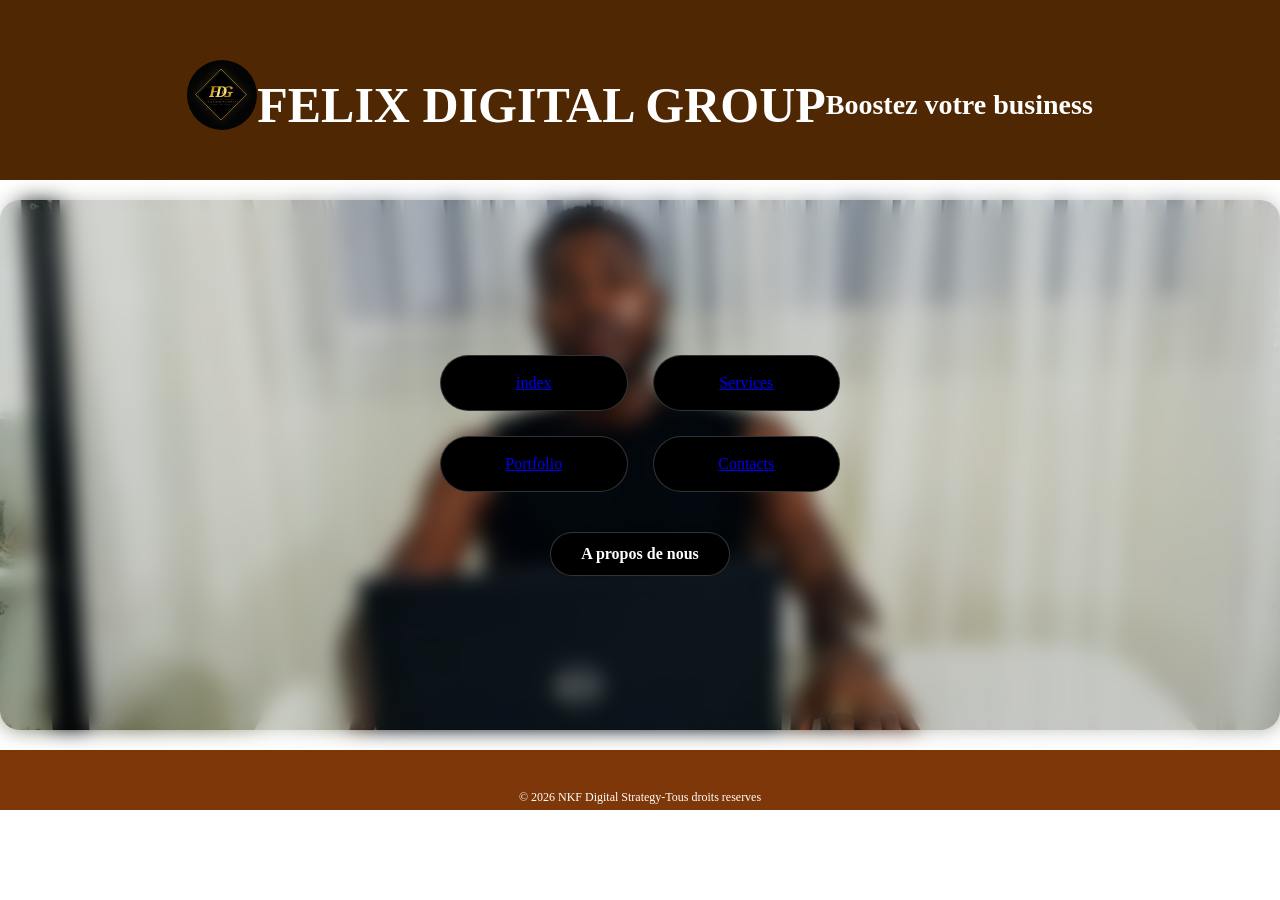
==== index.html @ f21326f7 "Mise a jour titre page" ====
<!doctype html>
<html>
<head>
<meta charset="utf-8">
<meta name="viewport" content="width=device-width,initial-scale=1.0">
<title>Felix Digital Group</title>
<link href="stylesheet.css" rel="stylesheet" type="text/css">
</head>

<body>
	<div id="container">
		<header>
		  <img src="image-logo.jpeg" alt="Logo FDG" class="logo">
<h1>FELIX DIGITAL GROUP</h1>
	  <h3>Boostez votre business</h3>
      </header>
	<section class="hero-blur">
	<div class="menu-grid">
	<div class="menu-item">
		<a href="index.html">index</a>
	</div>
	<div class="menu-item">
	<a href="Services.html">Services</a>
	</div>
	<div class="menu-item">
	<a href="Portfolio.html">Portfolio</a>
	</div>
	<div class="menu-item">
	<a href="Contacts.html">Contacts</a>
	</div>
	</div>
	<div class="about-bottom">
	<a href="apropos.html">A propos de nous</a>
	</div>
		</section>
		
		<footer>
		<p>© 2026 NKF Digital Strategy-Tous droits reserves</p>
	  </footer>
	</div>
</body>
</html>
---- stylesheet.css ----
body{margin: 0;
font-family: Cambria, "Hoefler Text", "Liberation Serif", Times, "Times New Roman", "serif"
}
header{background-color: #502703;
padding: 30px;
display: flex;
justify-content:center;
align-items: center;
height: 150px;
text-align: center;
flex-wrap: wrap;
margin-bottom: 10px;
padding-bottom: 0;
}
.logo{width: 70px;
border-radius: 50%;
height: auto;
margin-bottom: 20px;
}
h1{font-size: 50px;
color: white;
margin: 10px 0;
}
h3{font-size: 28px;
color: white;
margin: 0px;
}
.hero-blur{background-image: url("photo-principale.jpeg");
background-size: cover;
background-position: center;
background-repeat: no-repeat;
min-height: 450px;
border-radius: 20px;
padding: 40px 20px;
margin: 20px 0;
display: flex;
flex-direction: column;
justify-content: center;
align-items: center;
position: relative;
}
.hero-blur::before{content: "";
position: absolute;
top: 0;
left: 0;
width: 100%;
height: 100%;
background-image: url("photo-principale.jpeg");
background-size: cover;
background-position: center;
filter: blur(10px);
border-radius: 20px;
z-index: 0;
}
.hero-blur > *{position: relative;
z-index: 2;
}
.menu-grid{display: grid;
grid-template-columns: 1fr 1fr;
grid-gap: 25px;
max-width: 400px;
width: 100%;
margin-bottom: 40px;
}
.menu-item{background: black;
padding: 18px;text-align: center;
border-radius: 50px;
transition: 0.3s;
border: 1px solid rgba(255,255,255,0.2);
}
.menu-item:hover{background: #5b27eb;
transform: scale(1.05);
}
.about-bottom{text-align: center;
}
.about-bottom a{display: inline-block;
background: black;
color: white;
text-decoration: none;
padding: 12px 30px;
border-radius: 50px;
font-weight: bold;
transition: 0.3s;
border: 1px solid rgba(255,255,255,0.2);
}
.about-bottom a:hover{background: #5b27eb;
transform: scale(1.05);
}
.contact{padding: 50px 20px;
text-align: center;
}
.Portfolio{padding: 50px 20px;
text-align: center;
}
.Services{padding: 50px 20px;
text-align: center;}
.A Propos de nous{padding: 50px 20px;
text-align: center;
}
footer{height: 50px;
background-color:#7D3708;
text-align: center;
line-height: 50px;
bottom: 0px;
width: 100%;
align-items: center;
overflow: visible;
word-wrap: break-word;
margin-top: 10px;
padding-top: 10px;
}
footer p{color: white;
word-break: keep-all;
font-size: 12px;
white-space: nowrap;
text-align: center;
align-items: center;
}
img{max-width: 100%;
	height: auto;
}
@media screen and (max-width:600px){
		header{flex-direction: column;
	height: auto;
	text-align: center;
	}
 h1{font-size: 28px;
	}
 h3{font-size: 18px;}
	.menu-grid{grid-gap: 15px;
	max-width: 260px;
	}
	.menu-item{padding: 12px;
	}
	.menu-item a{font-size: 0.9rem;
	}
	.about-bottom a{padding: 8px 20px;
	font-size: 0.85rem;
	}
	.hero-blur{min-height: 380px;
	}
}
}
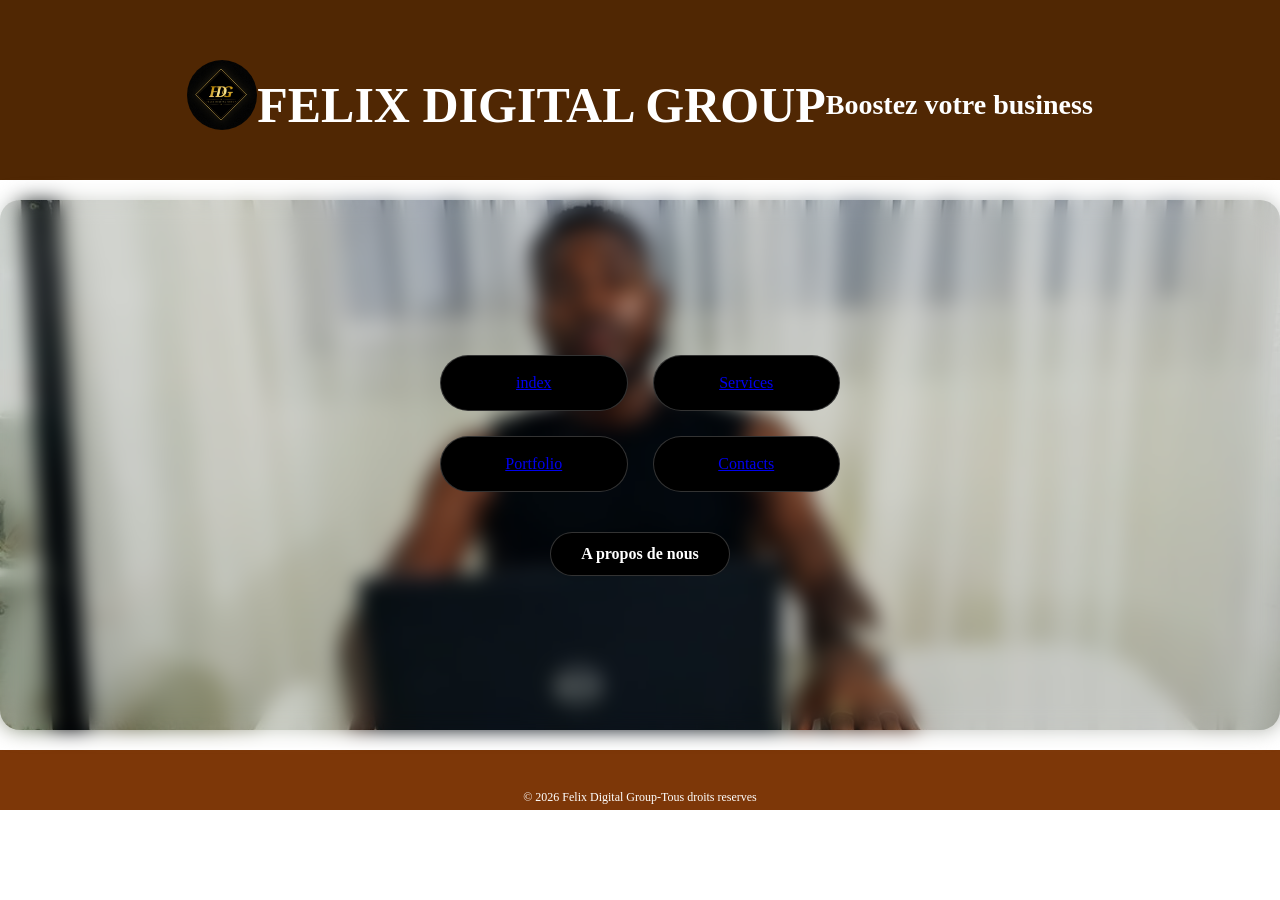
==== commit 8966d832: "correction pied de page" ====
--- a/index.html
+++ b/index.html
@@ -35,7 +35,7 @@
 		</section>
 		
 		<footer>
-		<p>© 2026 NKF Digital Strategy-Tous droits reserves</p>
+		<p>© 2026 Felix Digital Group-Tous droits reserves</p>
 	  </footer>
 	</div>
 </body>
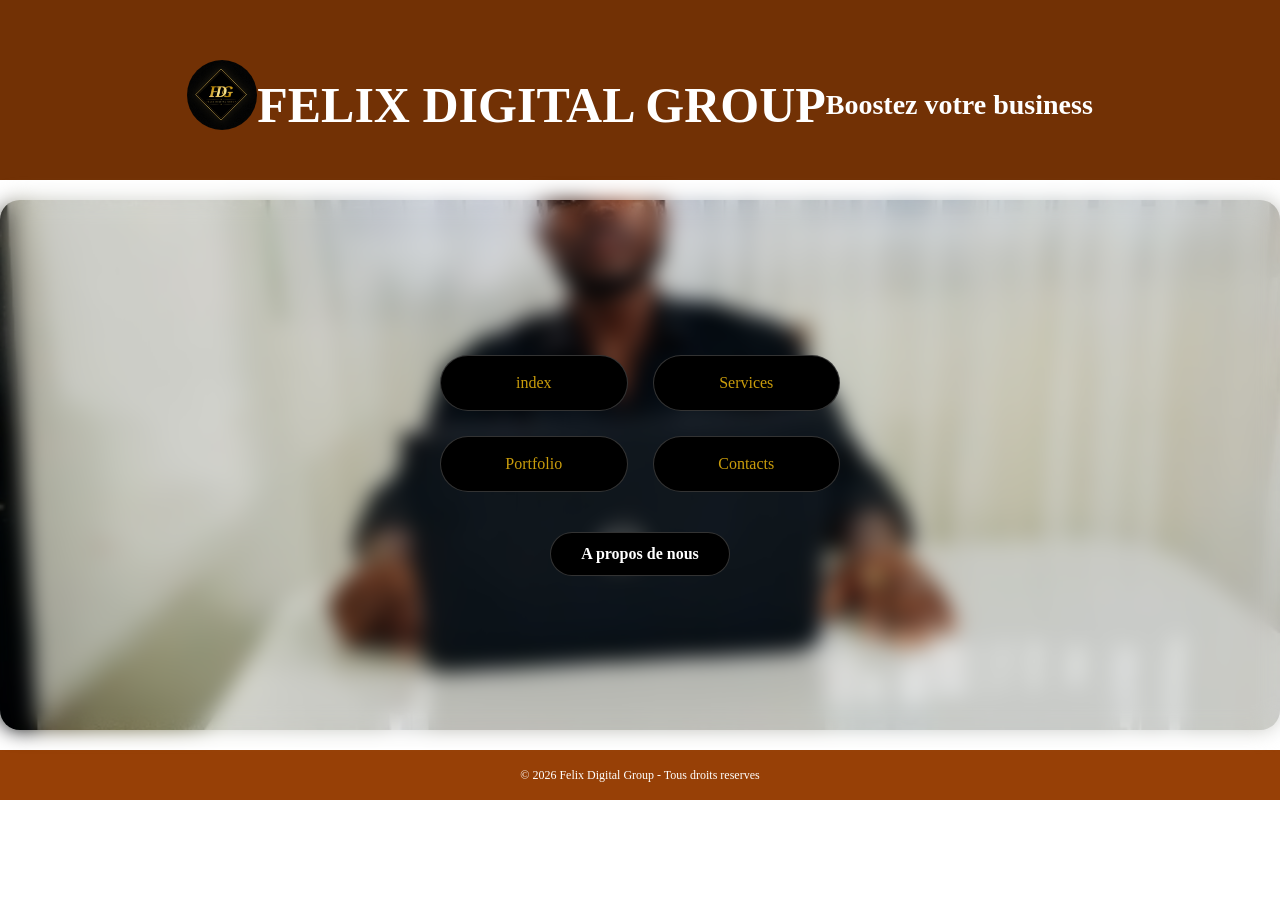
==== commit 156a2440: "fixe css et corrige html" ====
--- a/index.html
+++ b/index.html
@@ -33,10 +33,10 @@
 	<a href="apropos.html">A propos de nous</a>
 	</div>
 		</section>
-		
+	</div>
 		<footer>
-		<p>© 2026 Felix Digital Group-Tous droits reserves</p>
+		<p>© 2026 Felix Digital Group - Tous droits reserves</p>
 	  </footer>
-	</div>
+	
 </body>
 </html>
--- a/stylesheet.css
+++ b/stylesheet.css
@@ -1,7 +1,7 @@
 body{margin: 0;
-font-family: Cambria, "Hoefler Text", "Liberation Serif", Times, "Times New Roman", "serif"
+font-family: Cambria, "Hoefler Text", "Liberation Serif", Times, "Times New Roman", "serif";
 }
-header{background-color: #502703;
+header{background-color: #723105;
 padding: 30px;
 display: flex;
 justify-content:center;
@@ -25,7 +25,7 @@
 color: white;
 margin: 0px;
 }
-.hero-blur{background-image: url("photo-principale.jpeg");
+.hero-blur{background-image: url("photo-principale2.jpeg");
 background-size: cover;
 background-position: center;
 background-repeat: no-repeat;
@@ -45,7 +45,7 @@
 left: 0;
 width: 100%;
 height: 100%;
-background-image: url("photo-principale.jpeg");
+background-image: url("photo-principale2.jpeg");
 background-size: cover;
 background-position: center;
 filter: blur(10px);
@@ -68,7 +68,9 @@
 transition: 0.3s;
 border: 1px solid rgba(255,255,255,0.2);
 }
-.menu-item:hover{background: #5b27eb;
+.menu-item a{color: #C99C0B;
+text-decoration: none;}
+.menu-item:hover{background: #C99C0B;
 transform: scale(1.05);
 }
 .about-bottom{text-align: center;
@@ -83,7 +85,7 @@
 transition: 0.3s;
 border: 1px solid rgba(255,255,255,0.2);
 }
-.about-bottom a:hover{background: #5b27eb;
+.about-bottom a:hover{background: #C99C0B;
 transform: scale(1.05);
 }
 .contact{padding: 50px 20px;
@@ -98,23 +100,16 @@
 text-align: center;
 }
 footer{height: 50px;
-background-color:#7D3708;
-text-align: center;
-line-height: 50px;
-bottom: 0px;
+background-color:#974006;
+display: flex;
+justify-content: center;
+align-items: center;
 width: 100%;
-align-items: center;
-overflow: visible;
-word-wrap: break-word;
-margin-top: 10px;
-padding-top: 10px;
 }
 footer p{color: white;
-word-break: keep-all;
 font-size: 12px;
-white-space: nowrap;
 text-align: center;
-align-items: center;
+margin: 0;
 }
 img{max-width: 100%;
 	height: auto;
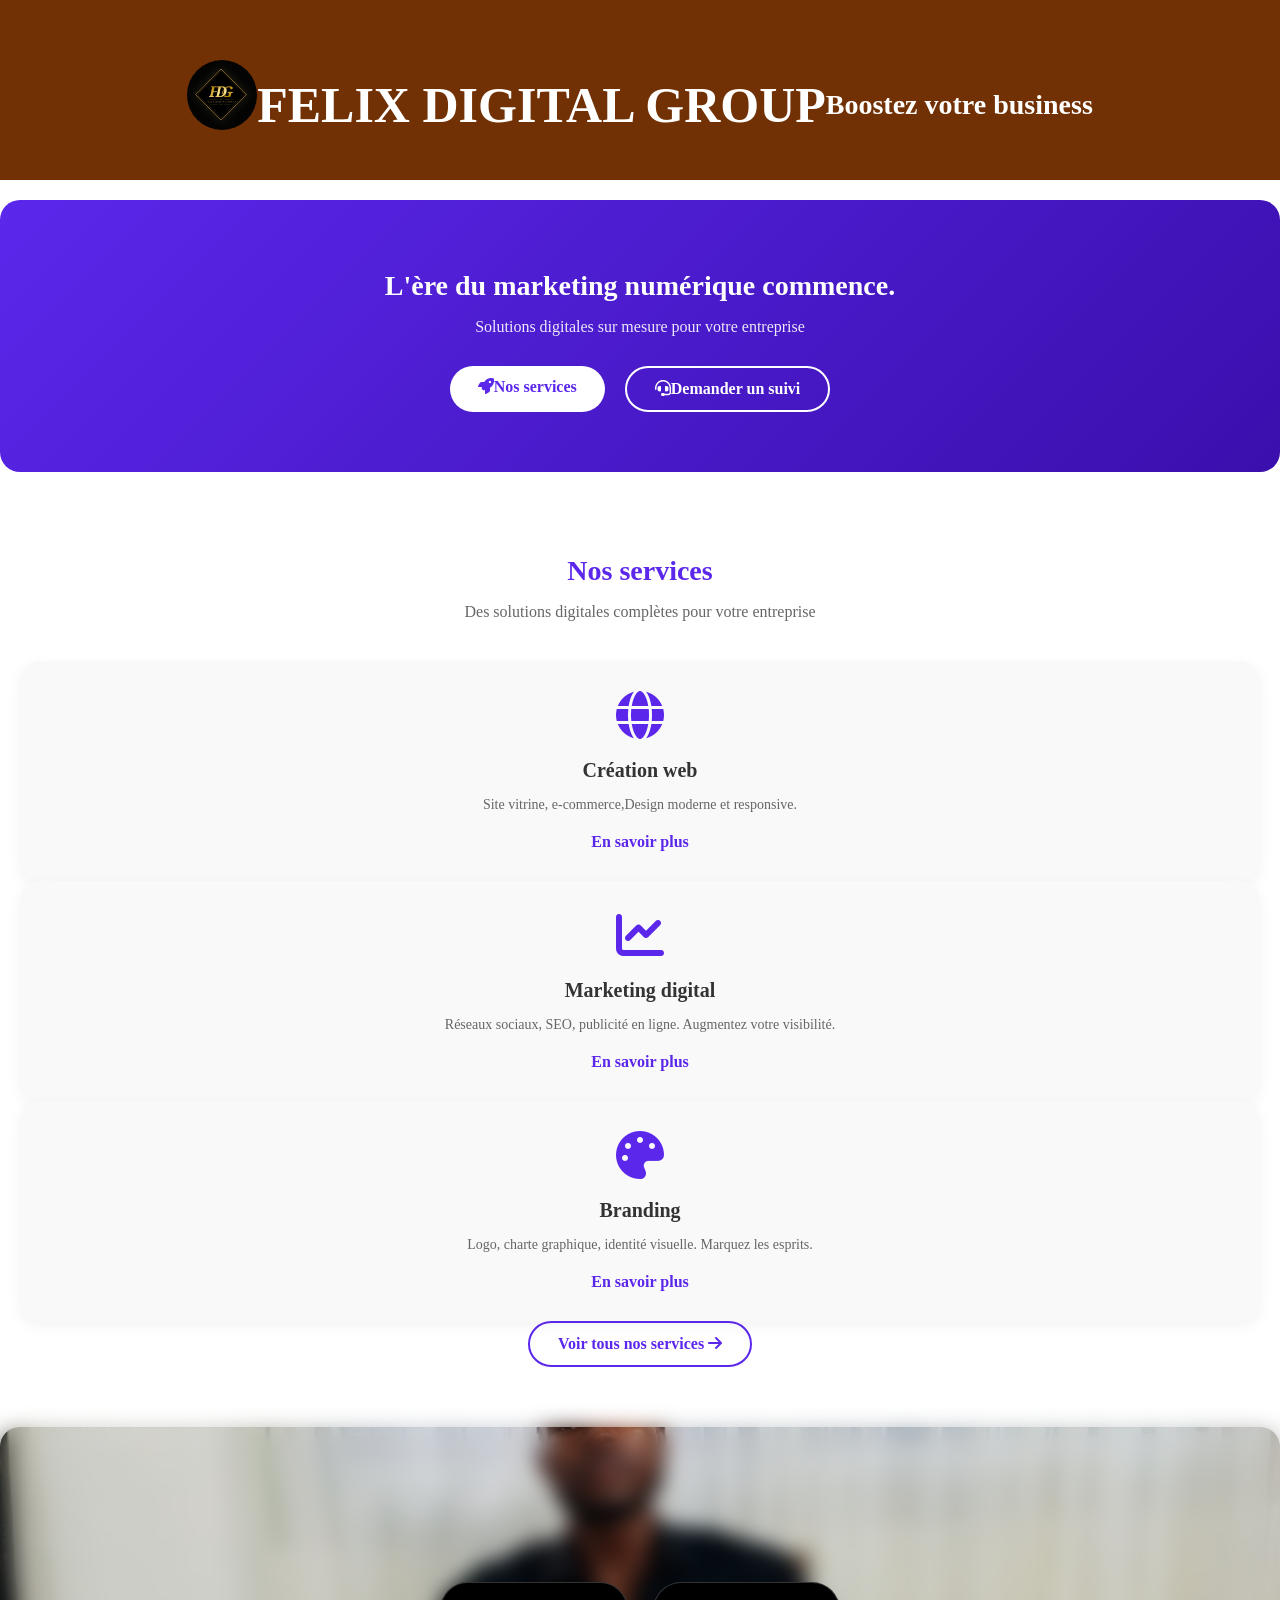
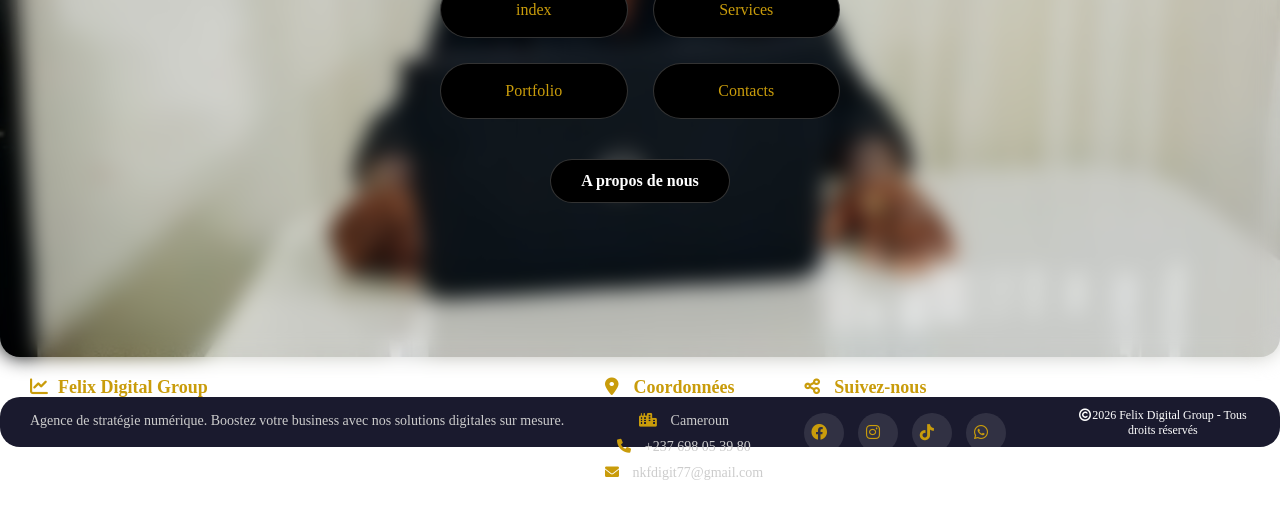
==== commit 63d1041a: "correction css + html" ====
--- a/index.html
+++ b/index.html
@@ -3,8 +3,9 @@
 <head>
 <meta charset="utf-8">
 <meta name="viewport" content="width=device-width,initial-scale=1.0">
-<title>Felix Digital Group</title>
+<title>Felix Digital Group - Agence de strategie numérique</title>
 <link href="stylesheet.css" rel="stylesheet" type="text/css">
+<link rel="stylesheet" href="https://cdnjs.cloudflare.com/ajax/libs/font-awesome/6.0.0/css/all.min.css">
 </head>
 
 <body>
@@ -14,6 +15,39 @@
 <h1>FELIX DIGITAL GROUP</h1>
 	  <h3>Boostez votre business</h3>
       </header>
+	<section class="hero-section">
+		<div class="hero-content">
+			<h1 class="hero-title">L'ère du marketing numérique commence.</h1>
+			<p class="hero-subtitle">Solutions digitales sur mesure pour votre entreprise</p>
+			<div class="hero-buttons">
+			<a href="#services" class="btn-primary"><i class="fas fa-rocket"></i>Nos services</a>
+			<a href="Contacts.html" class="btn-secondary"><i class="fas fa-headset"></i>Demander un suivi</a>
+			</div>
+			</div></section>
+		<section id="services" class="services-section">
+		<h2 class="section-title">Nos services</h2>
+		<p class="section-subtitle">Des solutions digitales complètes pour votre entreprise</p>
+		<div class="service-card">
+		<i class="fas fa-globe"></i>
+		<h3>Création web</h3>
+		<p>Site vitrine, e-commerce,Design moderne et responsive.</p>
+		<a href="Services.html" class="card-link">En savoir plus </a>
+		</div>
+		<div class="service-card">
+		<i class="fas fa-chart-line"></i>
+		<h3>Marketing digital</h3>
+		<p>Réseaux sociaux, SEO, publicité en ligne. Augmentez votre visibilité.</p>
+		<a href="Services.html" class="card-link">En savoir plus </a>
+		</div>
+		<div class="service-card">
+		<i class="fas fa-palette"></i>
+		<h3>Branding</h3>
+		<p>Logo, charte graphique, identité visuelle. Marquez les esprits.</p>
+		<a href="Services.html" class="card-link">En savoir plus </a>
+		</div>
+		<div class="text-center">
+		<a href="Services.html" class="btn-outline">Voir tous nos services <i class="fas fa-arrow-right"></i></a>
+		</div></section>
 	<section class="hero-blur">
 	<div class="menu-grid">
 	<div class="menu-item">
@@ -34,9 +68,34 @@
 	</div>
 		</section>
 	</div>
-		<footer>
-		<p>© 2026 Felix Digital Group - Tous droits reserves</p>
+		<footer class="rich-footer">
+		<div class="footer-content">
+		<div class="footer-column">
+		<h4><i class="fas fa-chart-line"></i>Felix Digital Group</h4>
+		<p>Agence de stratégie numérique. Boostez votre business avec nos solutions digitales sur mesure.</p>
+			</div>
+		<div class="footer-column">
+		<h4><i class="fas fa-map-marker-alt"></i> Coordonnées</h4>
+		<p><i class="fas fa-city"></i> Cameroun</p>
+		<p><i class="fas fa-phone"></i> +237 698 05 39 80</p>
+		<p><i class="fas fa-envelope"></i> nkfdigit77@gmail.com</p>
+		</div>
+		<div class="footer-column">
+		<h4><i class="fas fa-share-alt"></i> Suivez-nous</h4>
+		<div class="social-icons">
+			<a href="#"><i class="fab fa-facebook"></i></a>
+			<a href="#"><i class="fab fa-instagram"></i></a>
+			<a href="#"><i class="fab fa-tiktok"></i></a>
+			<a href="#"><i class="fab fa-whatsapp"></i></a>
+			</div>
+			</div>
+		</div>
+		<div class="footer-bottom">
+		<p><i class="far fa-copyright"></i>2026 Felix Digital Group - Tous droits réservés</p>
+		</div>
+		
 	  </footer>
+	</div>
 	
 </body>
 </html>
--- a/stylesheet.css
+++ b/stylesheet.css
@@ -135,6 +135,166 @@
 	.hero-blur{min-height: 380px;
 	}
 }
+.hero-section{background: linear-gradient(135deg, #5b27eb 0%, #3a0fad 100%);
+border-radius: 20px;
+padding: 60px 30px;
+margin: 20px 0;
+text-align: center;
+color: white;
+}
+.hero-title{font-size: 28px;
+margin-bottom: 15px;
+color: white;
+}
+.hero-subtitle{font-size: 16px;
+margin-bottom: 30px;
+opacity: 0.9;
+}
+.hero-buttons{display: flex;
+gap: 20px;
+justify-content: center;
+flex-wrap: wrap;
+}
+.btn-primary, .btn-secondary{display: inline-block;
+padding: 12px 28px;
+border-radius: 50px;
+text-decoration: none;
+font-weight: bold;
+transition: 0.3s;
+}
+.btn-primary{background: white;
+color: #5b27eb;
+}
+.btn-primary:hover{background: #C99C0B;
+color: white;
+transform: scale(1.05);
+}
+.btn-secondary{background: transparent;
+color: white;
+border: 2px solid white;
+}
+.btn-secondary:hover{background: white;
+color: #5b27eb;
+transform: scale(1.05);
+}
+.services-section{padding: 40px 20px;
+text-align: center;
+}
+.section-title{font-size: 28px;
+color: #5b27eb;
+margin-bottom: 10px;
+}
+.section-subtitle{color: #666;
+margin-bottom: 40px;
+}
+.service-cards{display: grid;
+grid-template-columns: repeat(auto-fit, minmax(250px, 1fr));
+gap: 30px;
+margin-bottom: 30px;
+}
+.service-card{background: #f9f9f9;
+padding: 30px 20px;
+border-radius: 20px;
+text-align: center;
+transition: 0.3s;
+box-shadow: 0 5px 15px rgba(0,0,0,0.05);
+}
+.service-card:hover{transform: translateY(-5px);
+box-shadow: 0 10px 25px rgba(0,0,0,0.1);
+}
+.service-card i{font-size: 48px;
+color: #5b27eb;
+margin-bottom: 20px;
+}
+.service-card h3{font-size: 20px;
+margin-bottom: 15px;
+color: #333;
+}
+.service-card p{font-size: 14px;
+color: #666;
+margin-bottom: 20px;
+}
+.card-link{color: #5b27eb;
+text-decoration: none;
+font-weight: bold;
+}
+.card-link:hover{color: #C99C0B;
+}
+.btn-outline{display: inline-block;
+padding: 12px 28px;
+border: 2px solid #5b27eb;
+border-radius: 50px;
+color: #5b27eb;
+text-decoration: none;
+font-weight: bold;
+transition: 0.3s;
+}
+.btn-outline:hover{background: #5b27eb;
+color: white;
+}
+.text-center{text-align: center;
+}
+.rich-footer{background-color: #1a1a2e;
+color: white;
+border-radius: 20px;
+margin-top: 40px;
+overflow: visible;
+width: 100%;
+}
+.footer-content{display: flex;
+flex-wrap: wrap;
+justify-content: space-between;
+width: 100%;
+box-sizing: border-box;
+padding: 40px 30px;
+}
+.footer-column h4{color: #C99C0B;
+margin-bottom: 15px;
+font-size: 18px;
+}
+.footer-column p{margin: 10px 0;
+font-size: 14px;
+color: #ccc;
+}
+.footer-column i{margin-right: 10px;
+color: #C99C0B;
+}
+.social-icons a{display: inline-block;
+background: rgba(255,255,255,0.1);
+color: white;
+width: 40px;
+height: 40px;
+line-height: 40px;
+text-align: center;
+border-radius: 50%;
+margin-right: 10px;
+transition: 0.3s;
+}
+.social-icons a:hover{background: #C99C0B;
+transform: scale(1.1);
+}
+.footer-bottom{text-align: center;
+padding: 20px;
+border-top: 1px solid rgba(255,255,255,0.1);
+font-size: 12px;
+color: #888;
+}
+@media (max-width: 600px){.hero-section{padding: 40px 20px;
+	}
+	.hero-title{font-size: 22px;
+	}
+	.hero-bottons{flex-direction: column;
+	align-items: center;
+	}
+	.btn-primary, .btn-secondary{width: 80%;
+	}
+	.services-cards{grid-template-columns: 1fr;
+	}
+	.footer-content{grid-template-columns: 1fr;
+	text-align: center;
+	}
+	.footer-column i{margin-right: 5px;
+	}
 }
 
 
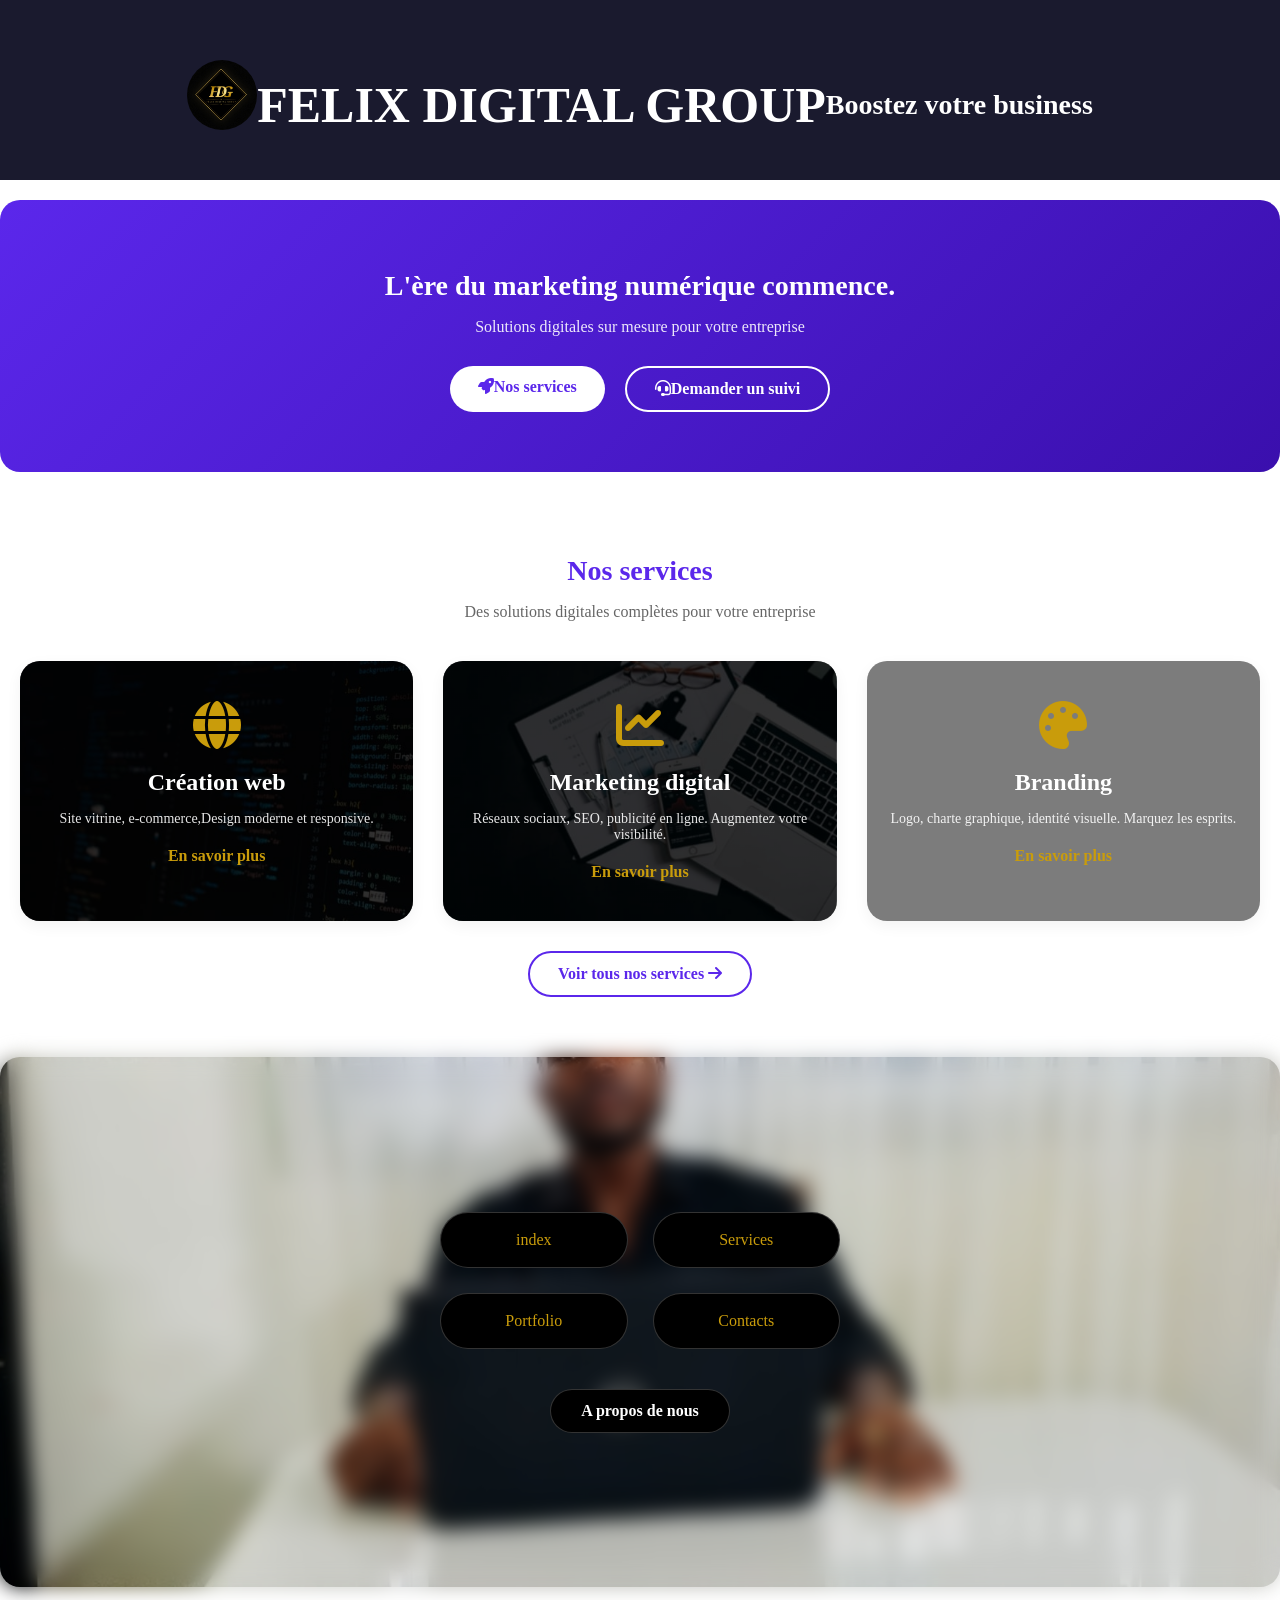
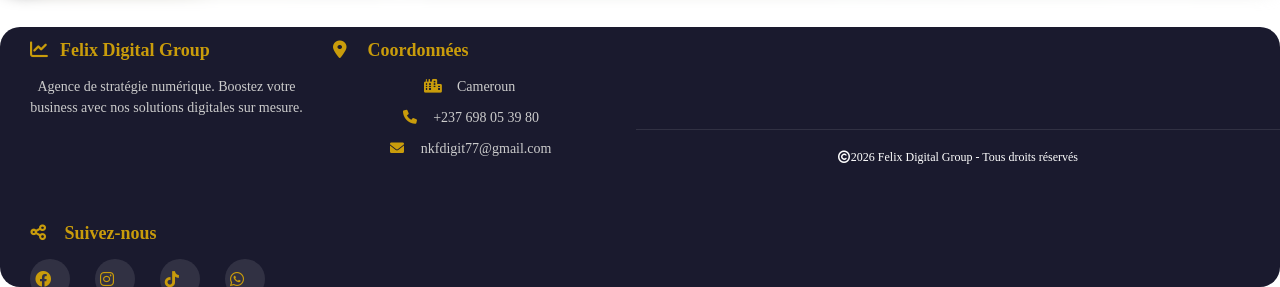
==== commit 70751549: "correction css + html" ====
--- a/index.html
+++ b/index.html
@@ -27,23 +27,25 @@
 		<section id="services" class="services-section">
 		<h2 class="section-title">Nos services</h2>
 		<p class="section-subtitle">Des solutions digitales complètes pour votre entreprise</p>
-		<div class="service-card">
+		<div class="services-cards">
+		<div class="service-card web-card">
 		<i class="fas fa-globe"></i>
 		<h3>Création web</h3>
 		<p>Site vitrine, e-commerce,Design moderne et responsive.</p>
 		<a href="Services.html" class="card-link">En savoir plus </a>
 		</div>
-		<div class="service-card">
+		<div class="service-card marketing-card">
 		<i class="fas fa-chart-line"></i>
 		<h3>Marketing digital</h3>
 		<p>Réseaux sociaux, SEO, publicité en ligne. Augmentez votre visibilité.</p>
 		<a href="Services.html" class="card-link">En savoir plus </a>
 		</div>
-		<div class="service-card">
+		<div class="service-card branding-card">
 		<i class="fas fa-palette"></i>
 		<h3>Branding</h3>
 		<p>Logo, charte graphique, identité visuelle. Marquez les esprits.</p>
 		<a href="Services.html" class="card-link">En savoir plus </a>
+		</div>
 		</div>
 		<div class="text-center">
 		<a href="Services.html" class="btn-outline">Voir tous nos services <i class="fas fa-arrow-right"></i></a>
--- a/stylesheet.css
+++ b/stylesheet.css
@@ -1,7 +1,7 @@
 body{margin: 0;
 font-family: Cambria, "Hoefler Text", "Liberation Serif", Times, "Times New Roman", "serif";
 }
-header{background-color: #723105;
+header{background-color: #1A1A2E;
 padding: 30px;
 display: flex;
 justify-content:center;
@@ -99,8 +99,7 @@
 .A Propos de nous{padding: 50px 20px;
 text-align: center;
 }
-footer{height: 50px;
-background-color:#974006;
+footer{height: 260px;
 display: flex;
 justify-content: center;
 align-items: center;
@@ -187,12 +186,13 @@
 .section-subtitle{color: #666;
 margin-bottom: 40px;
 }
-.service-cards{display: grid;
+.services-cards{display: grid;
 grid-template-columns: repeat(auto-fit, minmax(250px, 1fr));
 gap: 30px;
 margin-bottom: 30px;
 }
-.service-card{background: #f9f9f9;
+.service-card{
+background: #f9f9f9;
 padding: 30px 20px;
 border-radius: 20px;
 text-align: center;
@@ -238,7 +238,7 @@
 color: white;
 border-radius: 20px;
 margin-top: 40px;
-overflow: visible;
+overflow: hidden;
 width: 100%;
 }
 .footer-content{display: flex;
@@ -247,6 +247,7 @@
 width: 100%;
 box-sizing: border-box;
 padding: 40px 30px;
+gap: 30px;
 }
 .footer-column h4{color: #C99C0B;
 margin-bottom: 15px;
@@ -255,17 +256,32 @@
 .footer-column p{margin: 10px 0;
 font-size: 14px;
 color: #ccc;
+line-height: 1.5;
 }
 .footer-column i{margin-right: 10px;
 color: #C99C0B;
-}
-.social-icons a{display: inline-block;
+width: 20px;
+}
+.footer-column{flex: 1;
+min-width: 180px;
+}
+.footer-bottom{display: block;
+text-align: center;
+max-width: 100%;
+width: 100%;
+}
+.social-icons{display: flex;
+gap: 15px;
+flex-wrap: wrap;
+}
+.social-icons a{display: inline-flex;
+align-items: center;
+justify-content: center;
 background: rgba(255,255,255,0.1);
 color: white;
 width: 40px;
 height: 40px;
-line-height: 40px;
-text-align: center;
+text-decoration: none;
 border-radius: 50%;
 margin-right: 10px;
 transition: 0.3s;
@@ -279,7 +295,59 @@
 font-size: 12px;
 color: #888;
 }
-@media (max-width: 600px){.hero-section{padding: 40px 20px;
+.service-card{position: relative;
+background-size: cover;
+background-position: center;
+color: white;
+padding: 40px 20px;
+border-radius: 20px;
+overflow: hidden;
+z-index: 1;
+}
+.web-card{background-image: linear-gradient(rgba(0,0,0,0.6), rgba(0,0,0,0.6)), url("service-web.jpeg");
+}
+.marketing-card{background-image: linear-gradient(rgba(0,0,0,0.6), rgba(0,0,0,0.6)), url("service-marketing.jpeg");
+}
+.branding-card{background-image: linear-gradient(rgba(0,0,0,0.6); rgba(0,0,0,0.6)), url("service-branding.jpeg");
+}
+.service-card i{color: #C99C0B;
+font-size: 48px;
+margin-bottom: 20px;
+}
+.service-card h3{color: white;
+font-size: 24px;
+margin-bottom: 15px;
+}
+.service-card p{color: rgba(255,255,255,0.9);
+font-size: 14px;
+margin-bottom: 20px;
+}
+.service-card .card-link{color: #C99C0B;
+font-weight: bold;
+text-decoration: none;
+}
+.service-card .card-link:hover{color: white;
+}
+.service-card:hover{transform: translateY(-5px);
+}
+.service-card::before{content: "";
+position: absolute;
+top: 0;
+left: 0;
+width: 100%;
+height: 100%;
+background: rgba(0,0,0,0.5);
+z-index: -1;
+transition: 0.3s;
+}
+.service-card:hover::before{background: rgba(0,0,0,0.3);
+}
+.service-card > *{position: relative;
+z-index: 2;
+}
+
+
+@media (max-width: 768px){.hero-section{padding: 40px 20px;
 	}
 	.hero-title{font-size: 22px;
 	}
@@ -292,8 +360,24 @@
 	}
 	.footer-content{grid-template-columns: 1fr;
 	text-align: center;
-	}
-	.footer-column i{margin-right: 5px;
+	flex-direction: column;
+	padding: 30px 20px;
+	gap: 25px;
+	}
+	.footer-column i{margin-right: 8px;
+	}
+	.footer-column{min-width: auto;
+	width: 100%;
+	}
+	.footer-column h4{text-align: center;
+	}
+	.footer-column p{text-align: center;
+	word-break: break-word;
+	}
+	.social-icons{justify-content: center;
+	}
+	.footer-bottom p{word-break: break-word;
+	padding: 0 15px;
 	}
 }
 
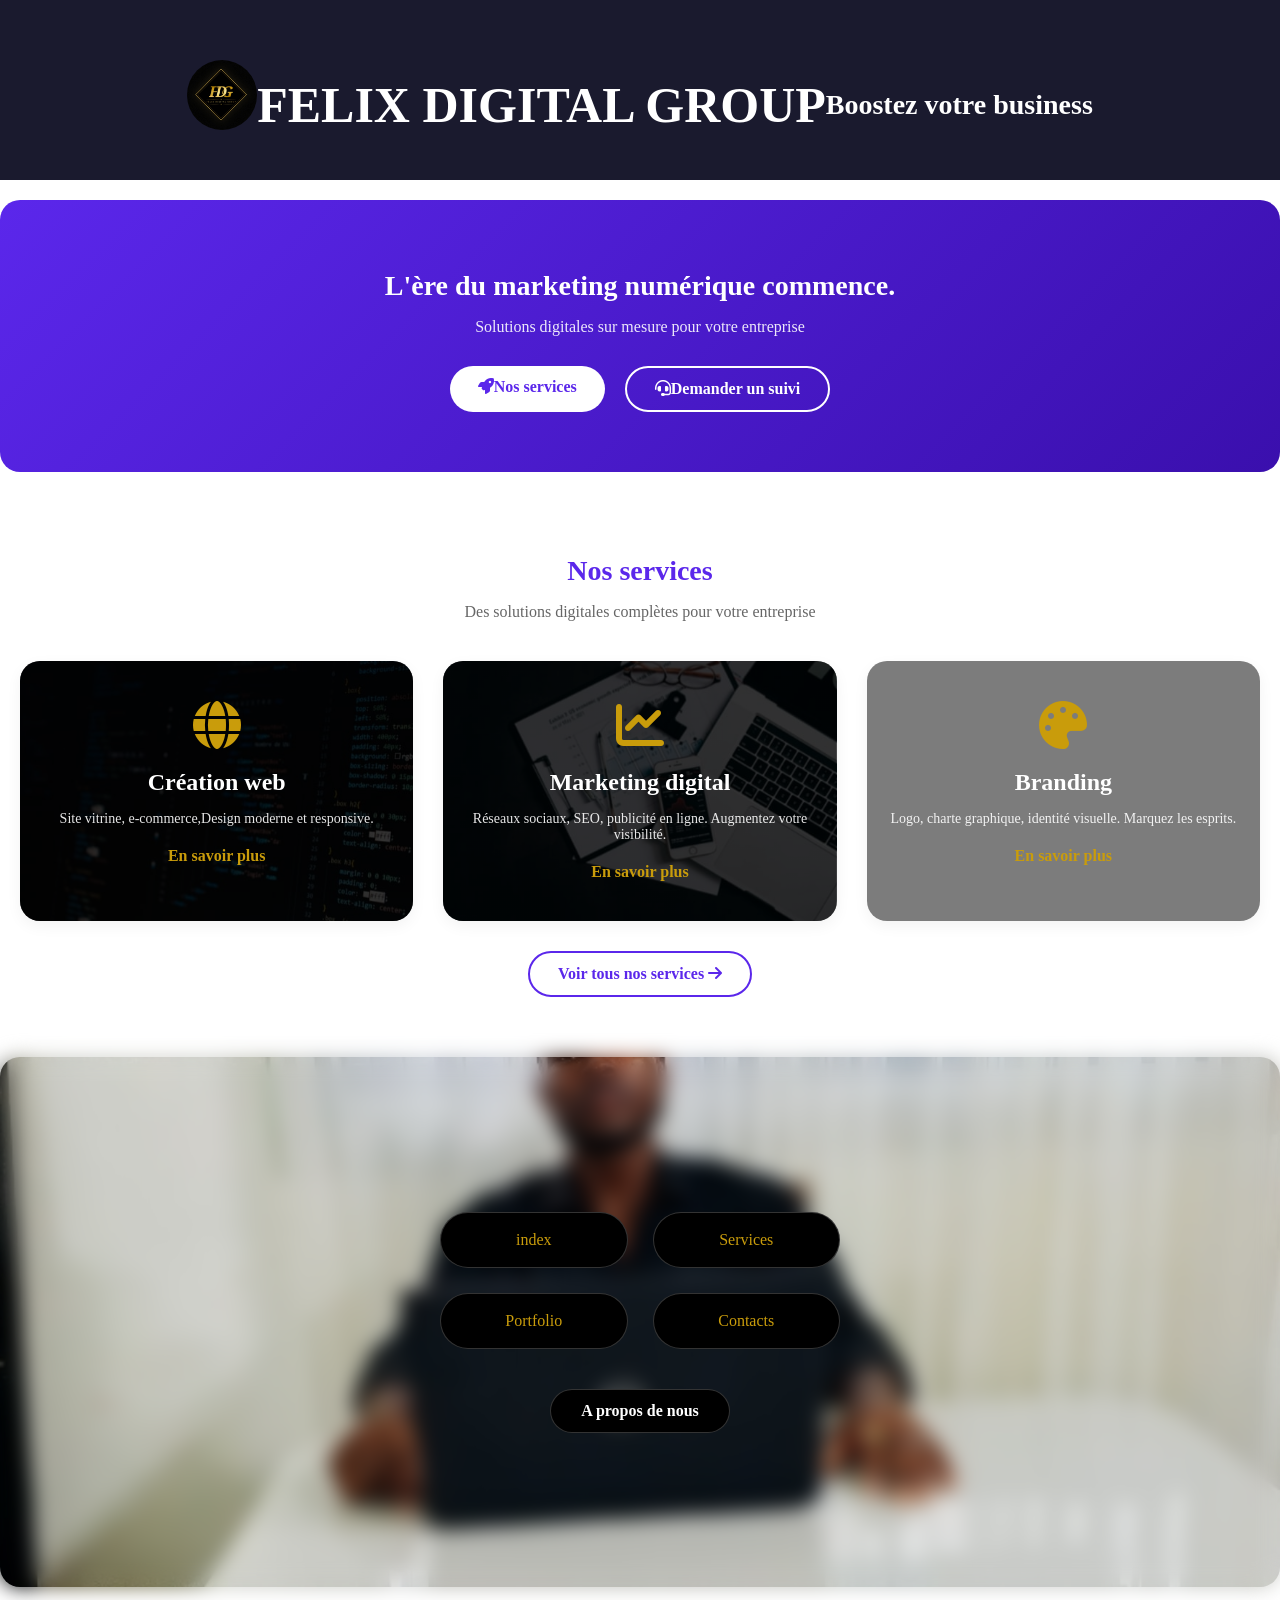
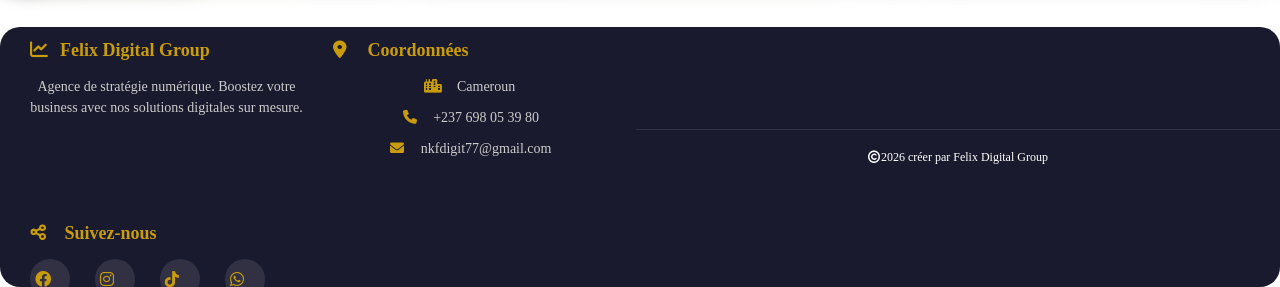
==== commit 65aef76f: "correction css + html" ====
--- a/index.html
+++ b/index.html
@@ -93,7 +93,7 @@
 			</div>
 		</div>
 		<div class="footer-bottom">
-		<p><i class="far fa-copyright"></i>2026 Felix Digital Group - Tous droits réservés</p>
+		<p><i class="far fa-copyright"></i>2026 créer par Felix Digital Group</p>
 		</div>
 		
 	  </footer>
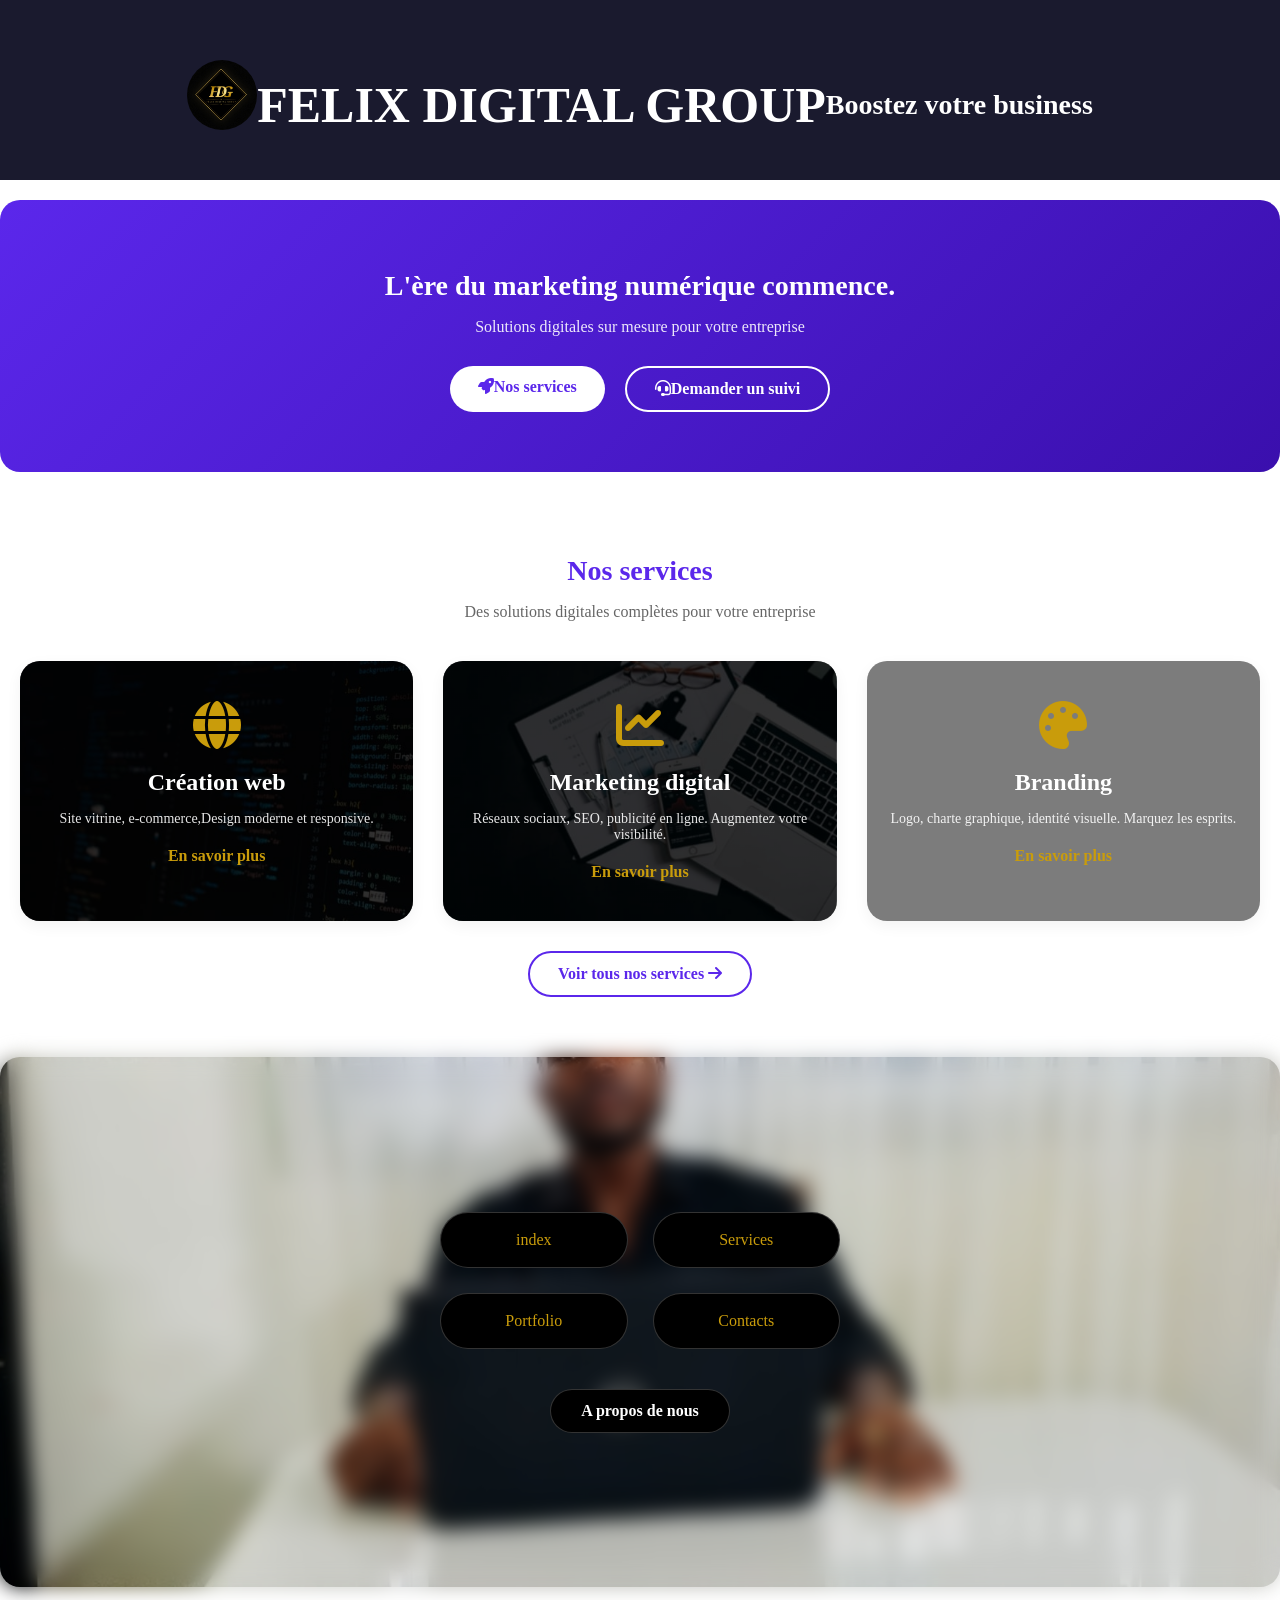
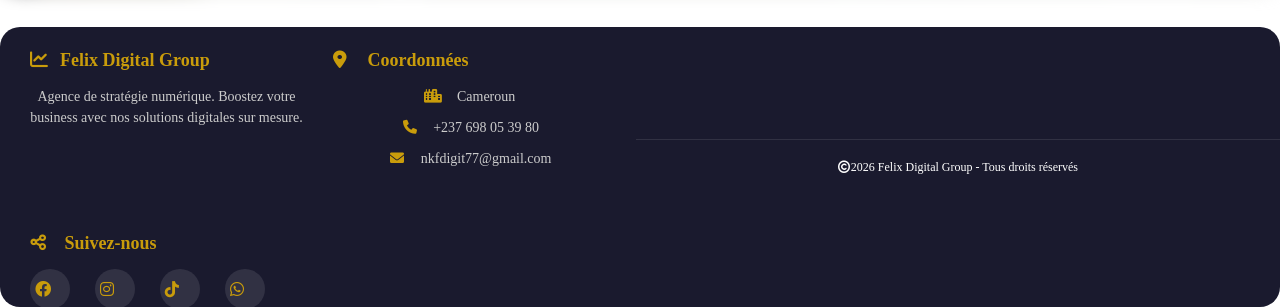
==== commit 655967c6: "correction css et html" ====
--- a/index.html
+++ b/index.html
@@ -93,7 +93,7 @@
 			</div>
 		</div>
 		<div class="footer-bottom">
-		<p><i class="far fa-copyright"></i>2026 créer par Felix Digital Group</p>
+		<p><i class="far fa-copyright"></i>2026 Felix Digital Group - Tous droits réservés</p>
 		</div>
 		
 	  </footer>
--- a/stylesheet.css
+++ b/stylesheet.css
@@ -99,7 +99,7 @@
 .A Propos de nous{padding: 50px 20px;
 text-align: center;
 }
-footer{height: 260px;
+footer{height: 280px;
 display: flex;
 justify-content: center;
 align-items: center;
@@ -379,6 +379,30 @@
 	.footer-bottom p{word-break: break-word;
 	padding: 0 15px;
 	}
+	.rich-footer{width: 100%;
+	display: block;
+	text-align: center;
+	}
+	.footer-content{display: block;
+	padding: 20px 15px;
+	text-align: center;
+	}
+	.footer-column{display: block;
+	width: 100%;
+	margin-bottom: 25px;
+	text-align: center;
+	}
+	.footer-column h4{text-align: center;
+	}
+	.footer-column p{text-align: center;
+	word-break: break-word;
+	}
+	.social-icons{justify-content: center;
+	display: flex;
+	}
+	.footer-bottom p{word-break: break-word;
+	font-size: 10px;
+	}
 }
 
 
